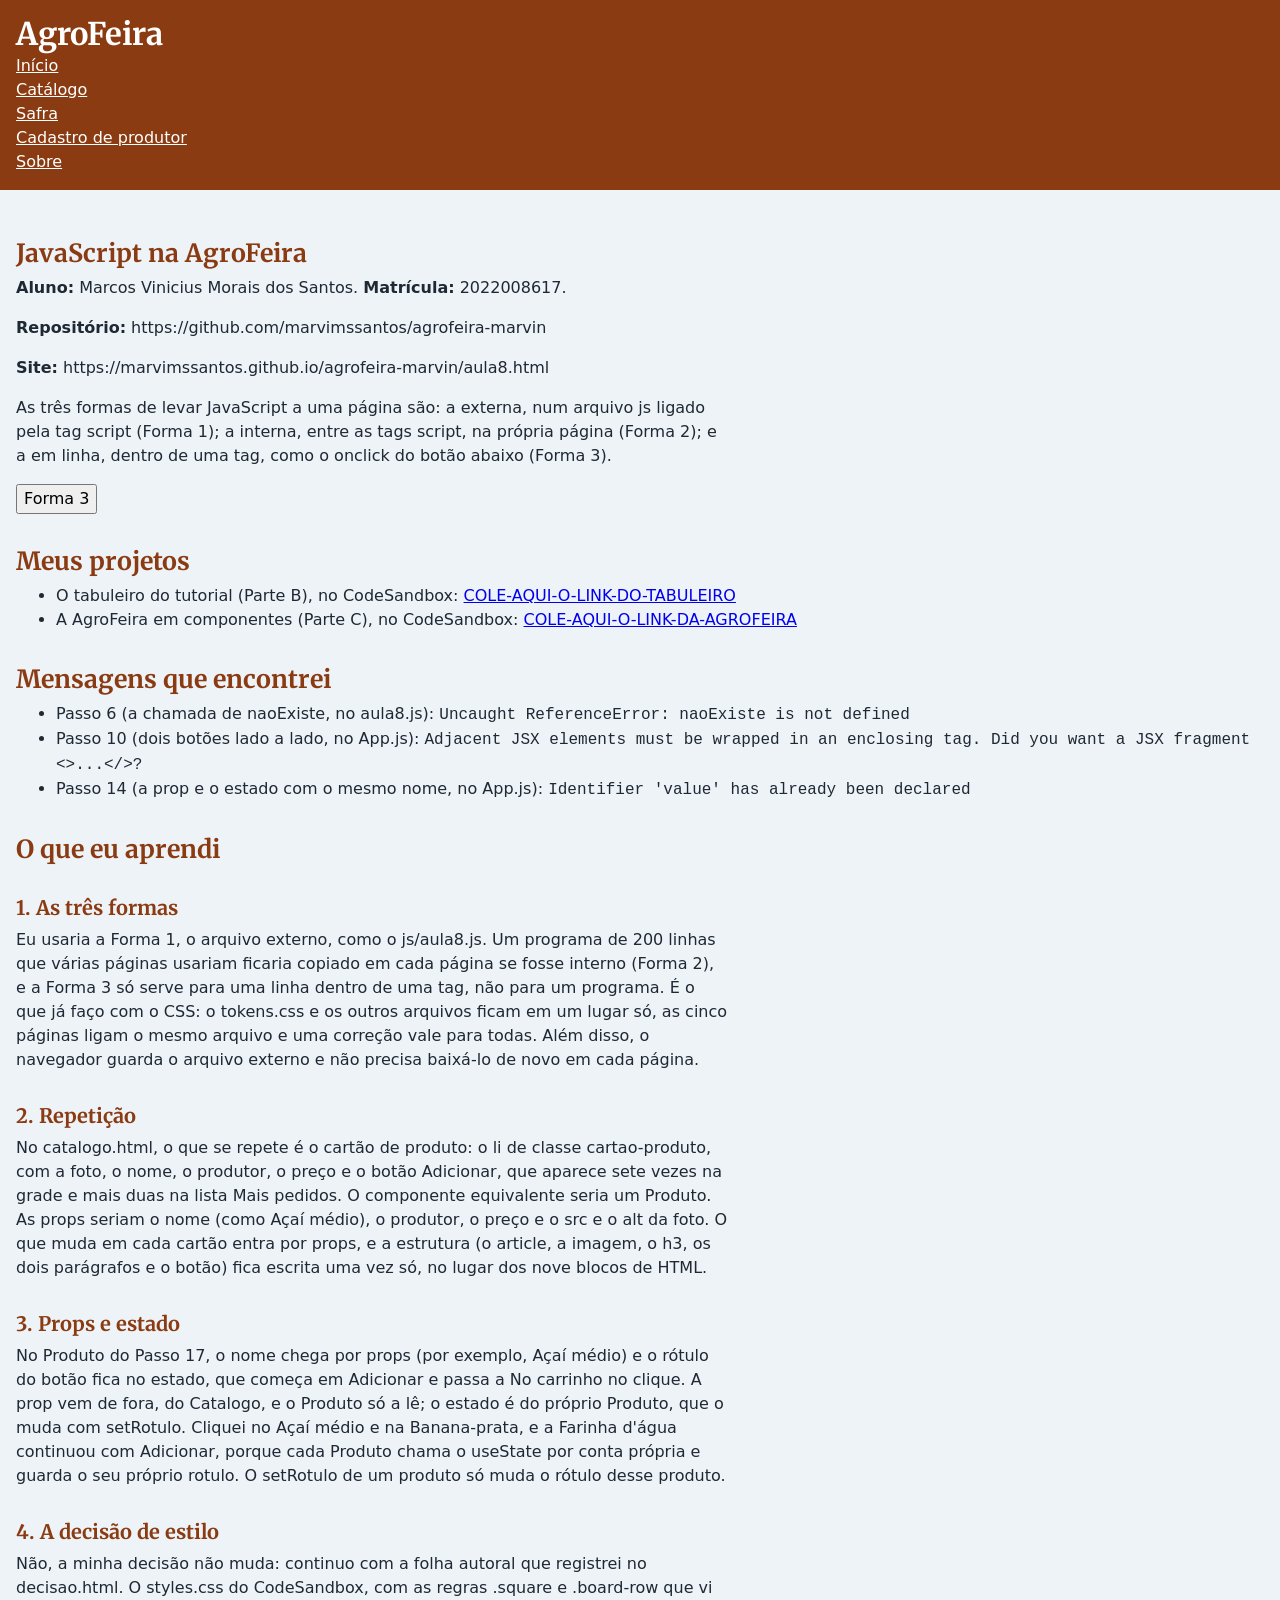
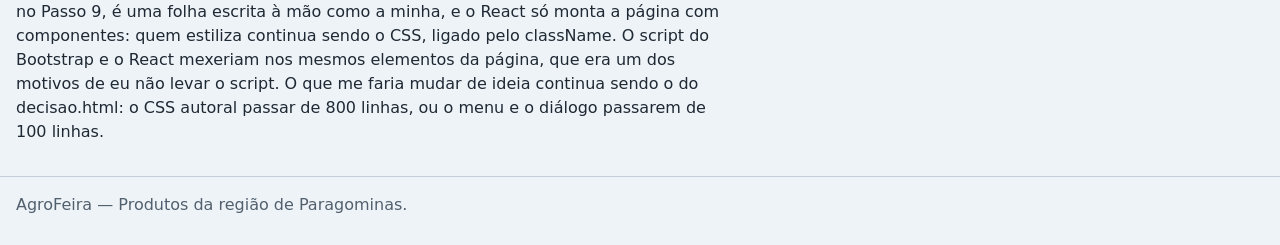
==== aula8.html @ 7d0c47d0 "Atividade 8: aula8.html e js/aula8.js" ====
<!DOCTYPE html>
<html lang="pt-BR">
<head>
    <meta charset="UTF-8">
    <meta name="viewport" content="width=device-width, initial-scale=1.0">
    <title>JavaScript na AgroFeira — Marcos Vinicius Morais dos Santos</title>
    <link rel="stylesheet" href="camadas.css">
    <link rel="preconnect" href="https://fonts.googleapis.com">
    <link rel="preconnect" href="https://fonts.gstatic.com" crossorigin>
    <link href="https://fonts.googleapis.com/css2?family=Merriweather:wght@400;700&display=swap" rel="stylesheet">
    <link rel="stylesheet" href="reset.css">
    <link rel="stylesheet" href="tokens.css">
    <link rel="stylesheet" href="base.css">
    <link rel="stylesheet" href="componentes.css">
    <link rel="stylesheet" href="utilitarios.css">
</head>
<body>

    <a href="#conteudo" class="pular">Pular para o conteúdo principal</a>

    <header class="cabecalho-site">
        <h1>AgroFeira</h1>

        <nav aria-label="Principal">
            <ul class="menu">
                <li><a href="index.html">Início</a></li>
                <li><a href="catalogo.html">Catálogo</a></li>
                <li><a href="safra.html">Safra</a></li>
                <li><a href="cadastro-produtor.html">Cadastro de produtor</a></li>
                <li><a href="sobre.html">Sobre</a></li>
            </ul>
        </nav>
    </header>

    <main id="conteudo">

        <h2>JavaScript na AgroFeira</h2>

        <p><strong>Aluno:</strong> Marcos Vinicius Morais dos Santos. <strong>Matrícula:</strong> 2022008617.</p>

        <p><strong>Repositório:</strong> https://github.com/marvimssantos/agrofeira-marvin</p>

        <p><strong>Site:</strong> https://marvimssantos.github.io/agrofeira-marvin/aula8.html</p>

        <p>As três formas de levar JavaScript a uma página são: a externa, num arquivo js ligado pela tag script (Forma 1); a interna, entre as tags script, na própria página (Forma 2); e a em linha, dentro de uma tag, como o onclick do botão abaixo (Forma 3).</p>

        <script src="js/aula8.js"></script>
        <script>console.log('Forma 2: interna, entre as tags script');</script>
        <button type="button" onclick="alert('Forma 3: em linha, dentro da tag')">Forma 3</button>

        <h2>Meus projetos</h2>

        <ul>
            <li>O tabuleiro do tutorial (Parte B), no CodeSandbox: <a href="COLE-AQUI-O-LINK-DO-TABULEIRO">COLE-AQUI-O-LINK-DO-TABULEIRO</a></li>
            <li>A AgroFeira em componentes (Parte C), no CodeSandbox: <a href="COLE-AQUI-O-LINK-DA-AGROFEIRA">COLE-AQUI-O-LINK-DA-AGROFEIRA</a></li>
        </ul>

        <h2>Mensagens que encontrei</h2>

        <ul>
            <li>Passo 6 (a chamada de naoExiste, no aula8.js): <code>Uncaught ReferenceError: naoExiste is not defined</code></li>
            <li>Passo 10 (dois botões lado a lado, no App.js): <code>Adjacent JSX elements must be wrapped in an enclosing tag. Did you want a JSX fragment &lt;&gt;...&lt;/&gt;?</code></li>
            <li>Passo 14 (a prop e o estado com o mesmo nome, no App.js): <code>Identifier 'value' has already been declared</code></li>
        </ul>

        <h2>O que eu aprendi</h2>

        <h3>1. As três formas</h3>
        <p>Eu usaria a Forma 1, o arquivo externo, como o js/aula8.js. Um programa de 200 linhas que várias páginas usariam ficaria copiado em cada página se fosse interno (Forma 2), e a Forma 3 só serve para uma linha dentro de uma tag, não para um programa. É o que já faço com o CSS: o tokens.css e os outros arquivos ficam em um lugar só, as cinco páginas ligam o mesmo arquivo e uma correção vale para todas. Além disso, o navegador guarda o arquivo externo e não precisa baixá-lo de novo em cada página.</p>

        <h3>2. Repetição</h3>
        <p>No catalogo.html, o que se repete é o cartão de produto: o li de classe cartao-produto, com a foto, o nome, o produtor, o preço e o botão Adicionar, que aparece sete vezes na grade e mais duas na lista Mais pedidos. O componente equivalente seria um Produto. As props seriam o nome (como Açaí médio), o produtor, o preço e o src e o alt da foto. O que muda em cada cartão entra por props, e a estrutura (o article, a imagem, o h3, os dois parágrafos e o botão) fica escrita uma vez só, no lugar dos nove blocos de HTML.</p>

        <h3>3. Props e estado</h3>
        <p>No Produto do Passo 17, o nome chega por props (por exemplo, Açaí médio) e o rótulo do botão fica no estado, que começa em Adicionar e passa a No carrinho no clique. A prop vem de fora, do Catalogo, e o Produto só a lê; o estado é do próprio Produto, que o muda com setRotulo. Cliquei no Açaí médio e na Banana-prata, e a Farinha d'água continuou com Adicionar, porque cada Produto chama o useState por conta própria e guarda o seu próprio rotulo. O setRotulo de um produto só muda o rótulo desse produto.</p>

        <h3>4. A decisão de estilo</h3>
        <p>Não, a minha decisão não muda: continuo com a folha autoral que registrei no decisao.html. O styles.css do CodeSandbox, com as regras .square e .board-row que vi no Passo 9, é uma folha escrita à mão como a minha, e o React só monta a página com componentes: quem estiliza continua sendo o CSS, ligado pelo className. O script do Bootstrap e o React mexeriam nos mesmos elementos da página, que era um dos motivos de eu não levar o script. O que me faria mudar de ideia continua sendo o do decisao.html: o CSS autoral passar de 800 linhas, ou o menu e o diálogo passarem de 100 linhas.</p>

    </main>

    <footer class="rodape-site">
        <p>AgroFeira — Produtos da região de Paragominas.</p>
    </footer>

</body>
</html>
---- camadas.css ----
@layer reset, base, componentes, utilitarios;
---- tokens.css ----
/* tokens.css — AgroFeira */

@layer base {

:root {
  /* O navegador pinta campos, barra de rolagem e cores de fábrica de acordo com o tema */
  color-scheme: light dark;

  /* Cores — contraste medido (AA = 4,5 | AAA = 7; régua do texto comum) */
  --cor-fundo: #EEF3F8;
  --cor-superficie: #FFFFFF;
  --cor-texto: #1F2933; /* 13,22:1 sobre o fundo (AAA); 14,76:1 sobre a superfície (AAA) */
  --cor-texto-suave: #52606D; /* 5,78:1 sobre o fundo (AA) */
  --cor-marca: #8A3B12; /* 6,93:1 sobre o fundo (AA) */
  --cor-sobre-marca: #FFFFFF; /* 7,73:1 sobre a marca (AAA) */
  --cor-borda: #C5CED8;

  /* Foco e hover (contornos: régua de 3:1) */
  --cor-foco: #1D4ED8; /* 6,00:1 sobre o fundo; 6,70:1 sobre a superfície */
  --cor-marca-forte: #6B2D0E; /* 10,46:1 com a cor sobre a marca (AAA) */

  /* Trios para o link do Bootstrap (rgba lê três números separados por vírgula) */
  --cor-marca-rgb: 138, 59, 18; /* cópia de --cor-marca (#8A3B12) */
  --cor-marca-forte-rgb: 107, 45, 14; /* cópia de --cor-marca-forte (#6B2D0E) */

  /* Letras */
  --fonte-texto: system-ui, sans-serif;
  --fonte-titulo: "Merriweather", serif;

  /* Escala modular: multiplicador = 1,25 */
  /* h3 = 1 x 1,25 = 1,25 | h2 = 1,25 x 1,25 = 1,5625 ~ 1,563 | h1 = 1,563 x 1,25 = 1,953 */
  --tamanho-texto: 1rem;
  --tamanho-h3: 1.25rem;
  --tamanho-h2: 1.563rem;
  --tamanho-h1: 1.953rem;

  /* Espaços */
  --espaco-1: 0.25rem;
  --espaco-2: 0.5rem;
  --espaco-3: 1rem;
  --espaco-4: 2rem;

  /* Forma */
  --raio: 8px;
  --sombra: 0 2px 6px rgb(0 0 0 / 0.2);
}

/* Tema escuro: só troca os valores dos tokens de cor, com os mesmos nomes */
@media (prefers-color-scheme: dark) {
  :root {
    --cor-fundo: #16110E;
    --cor-superficie: #241C17;
    --cor-texto: #F2EDE9; /* 16,12:1 sobre o fundo (AAA); 14,41:1 sobre a superfície (AAA) */
    --cor-texto-suave: #C4B8AF; /* 9,66:1 sobre o fundo (AAA); 8,63:1 sobre a superfície (AAA) */
    --cor-marca: #F0966A; /* 8,28:1 sobre o fundo (AAA); 7,40:1 sobre a superfície (AAA) */
    --cor-sobre-marca: #1E1007; /* 8,19:1 sobre a marca (AAA) */
    --cor-borda: #4D4038;

    --cor-foco: #8AB8FF; /* 9,26:1 sobre o fundo; 8,28:1 sobre a superfície */
    --cor-marca-forte: #F8B896; /* 10,85:1 com a cor sobre a marca (AAA) */

    --cor-marca-rgb: 240, 150, 106; /* cópia de --cor-marca (#F0966A) */
    --cor-marca-forte-rgb: 248, 184, 150; /* cópia de --cor-marca-forte (#F8B896) */
  }
}

}
---- base.css ----
/* base.css — camada base: a página, os elementos, a casca do catálogo e o anel de foco */
@layer base {

  /* Página inteira */
  body {
    background: var(--cor-fundo);
    color: var(--cor-texto);
    font-family: var(--fonte-texto);
    font-size: var(--tamanho-texto);
  }

  main,
  aside {
    padding: var(--espaco-3);
  }

  /* Títulos */
  h1,
  h2,
  h3 {
    font-family: var(--fonte-titulo);
    line-height: 1.2;
  }

  h1 {
    font-size: var(--tamanho-h1);
  }

  h2 {
    font-size: var(--tamanho-h2);
  }

  h3 {
    font-size: var(--tamanho-h3);
  }

  h2,
  h3 {
    color: var(--cor-marca);
    margin-top: var(--espaco-4);
    margin-bottom: var(--espaco-2);
  }

  /* Parágrafos: ritmo vertical e medida da linha */
  p {
    margin-bottom: var(--espaco-3);
    max-width: 70ch;
  }

  /* Citação e glossário */
  blockquote {
    color: var(--cor-texto-suave);
    padding-left: var(--espaco-3);
  }

  dt {
    font-weight: bold;
  }

  /* Casca do catálogo, mobile-first: uma coluna na base, na ordem do HTML, por áreas nomeadas */
  .pagina-catalogo {
    display: grid;
    grid-template-columns: minmax(0, 1fr);
    grid-template-areas:
      "cabecalho"
      "menu"
      "conteudo"
      "lateral"
      "rodape";
    gap: var(--espaco-3);
  }

  .pagina-catalogo > header {
    grid-area: cabecalho;
  }

  .pagina-catalogo > nav {
    grid-area: menu;
  }

  .pagina-catalogo > main {
    grid-area: conteudo;
  }

  .pagina-catalogo > aside {
    grid-area: lateral;
  }

  .pagina-catalogo > footer {
    grid-area: rodape;
  }

  /* Três colunas a partir de 46rem: menu 12rem + lateral 16rem + 2 espaços de 1rem + conteúdo mínimo de 14rem (cartão de 12rem + 2rem de preenchimento) = 44rem, com 2rem de folga para a barra de rolagem */
  @media (min-width: 46rem) {
    .pagina-catalogo {
      grid-template-columns: 12rem minmax(0, 1fr) 16rem;
      grid-template-areas:
        "cabecalho cabecalho cabecalho"
        "menu conteudo lateral"
        "rodape rodape rodape";
    }
  }

  /* Anel de foco do teclado, para todos os elementos */
  :focus-visible {
    outline: 3px solid var(--cor-foco);
    outline-offset: 3px;
  }
}
---- componentes.css ----
/* componentes.css — camada componentes: as peças do site, com os estados e as container queries */
@layer componentes {

  /* cabecalho-site */
  .cabecalho-site {
    background: var(--cor-marca);
    color: var(--cor-sobre-marca);
    padding: var(--espaco-3);
  }

  /* menu */
  .menu {
    list-style: none;
    padding: 0;
  }

  .menu a {
    color: var(--cor-sobre-marca);
  }

  .menu a[aria-current="page"] {
    font-weight: bold;
  }

  /* menu do catálogo: saiu do cabeçalho, então leva o fundo da marca e o preenchimento (só o nav filho direto do body) */
  .pagina-catalogo > nav {
    background: var(--cor-marca);
    padding: var(--espaco-3);
  }

  /* pular: fora da tela enquanto não tem o foco; ao Tab, aparece no canto, por cima do cabeçalho */
  .pular {
    position: absolute;
    top: var(--espaco-2);
    left: var(--espaco-2);
    transform: translateY(-200%);
    background: var(--cor-superficie);
    color: var(--cor-texto);
    padding: var(--espaco-2) var(--espaco-3);
    border-radius: var(--raio);
    z-index: 1;
  }

  .pular:focus {
    transform: translateY(0);
  }

  /* rodape-site */
  .rodape-site {
    border-top: 1px solid var(--cor-borda);
    color: var(--cor-texto-suave);
    padding: var(--espaco-3);
  }

  /* lista-produtos: parte comum às duas listas (grade do conteúdo e lista da lateral) */
  .lista-produtos {
    list-style: none;
    padding: 0;
    display: grid;
    gap: var(--espaco-3);
  }

  /* lista-produtos no conteúdo: as colunas se ajustam sozinhas ao espaço, sem media query */
  main .lista-produtos {
    grid-template-columns: repeat(auto-fit, minmax(12rem, 1fr));
  }

  /* lista-produtos na lateral: uma coluna só */
  aside .lista-produtos {
    grid-template-columns: minmax(0, 1fr);
  }

  /* destaque: ocupa a linha inteira da grade, seja qual for o número de colunas */
  .destaque {
    grid-column: 1 / -1;
  }

  /* cartao-produto: é o contêiner de medida; a largura e o espaço vêm da grade */
  .cartao-produto {
    background: var(--cor-superficie);
    border: 1px solid var(--cor-borda);
    border-radius: var(--raio);
    box-shadow: var(--sombra);
    padding: var(--espaco-3);
    container-type: inline-size;
  }

  /* cartao-produto: foto, título, produtor e preço */
  .cartao-produto img {
    border-radius: var(--raio);
  }

  .cartao-produto h3 {
    margin-top: var(--espaco-2);
    margin-bottom: var(--espaco-2);
  }

  .produtor {
    color: var(--cor-texto-suave);
    margin-bottom: var(--espaco-2);
  }

  .preco {
    font-weight: bold;
    margin-bottom: var(--espaco-2);
  }

  /* Container query — o cartão deita a foto ao lado do texto quando o espaço dele passa de 25rem, e não pela largura da janela. */
  @container (min-width: 25rem) {
    .cartao-produto article {
      display: grid;
      grid-template-columns: 10rem minmax(0, 1fr);
      column-gap: var(--espaco-3);
    }

    .cartao-produto article > * {
      grid-column: 2;
    }

    .cartao-produto article > img {
      grid-column: 1;
      grid-row: 1 / span 4;
      height: 100%;
      object-fit: cover;
    }

    .cartao-produto h3 {
      margin-top: 0;
    }
  }

  /* :has() — contorna o cartão inteiro, na cor do anel, quando o botão dentro dele recebe o foco do teclado. */
  .cartao-produto:has(button:focus-visible) {
    outline: 3px solid var(--cor-foco);
    outline-offset: 3px;
  }

  /* figura-destaque */
  .figura-destaque figcaption {
    color: var(--cor-texto-suave);
    margin-top: var(--espaco-1);
  }

  /* busca */
  .busca input {
    border: 1px solid var(--cor-borda);
    border-radius: var(--raio);
    padding: 0.5em;
    background: var(--cor-superficie);
  }

  /* barra-categorias: Flexbox; os botões quebram de linha quando não cabem */
  .barra-categorias {
    display: flex;
    flex-wrap: wrap;
    gap: var(--espaco-2);
    list-style: none;
    padding: 0;
    margin-bottom: var(--espaco-3);
  }

  /* botões do site: lupa, cadastro, categorias e cartões */
  .busca button,
  .formulario-cadastro button,
  .barra-categorias button,
  .cartao-produto button {
    background: var(--cor-marca);
    color: var(--cor-sobre-marca);
    border: none;
    border-radius: var(--raio);
    padding: 0.5em 1em;
  }

  .busca button:hover,
  .formulario-cadastro button:hover,
  .barra-categorias button:hover,
  .cartao-produto button:hover {
    background: var(--cor-marca-forte);
  }

  /* aviso */
  .aviso {
    background: var(--cor-superficie);
    border: 2px solid var(--cor-marca);
    border-radius: var(--raio);
    padding: var(--espaco-3);
    margin-top: var(--espaco-3);
    max-width: 70ch;
  }

  /* tabela-safra */
  .tabela-safra th,
  .tabela-safra td {
    padding: var(--espaco-2);
  }

  .tabela-safra thead th {
    background: var(--cor-marca);
    color: var(--cor-sobre-marca);
  }

  .tabela-safra td {
    background: var(--cor-superficie);
  }

  /* formulario-cadastro */
  .formulario-cadastro > fieldset {
    border: 1px solid var(--cor-borda);
    border-radius: var(--raio);
    padding: var(--espaco-3);
    margin-bottom: var(--espaco-3);
  }

  .formulario-cadastro fieldset fieldset {
    border: none;
    padding: 0;
  }

  .formulario-cadastro legend {
    font-weight: bold;
    color: var(--cor-marca);
  }

  input[type="text"],
  input[type="email"],
  input[type="tel"],
  input[type="number"],
  input[type="date"],
  select,
  textarea {
    border: 1px solid var(--cor-borda);
    border-radius: var(--raio);
    padding: 0.5em;
    background: var(--cor-superficie);
  }

  /* pergunta */
  .pergunta {
    border: 1px solid var(--cor-borda);
    border-radius: var(--raio);
    padding: var(--espaco-3);
    margin-bottom: var(--espaco-2);
    max-width: 70ch;
  }

  /* foco sobre a faixa da marca: o anel usa a cor feita para ficar sobre a marca */
  .cabecalho-site :focus-visible,
  .menu :focus-visible,
  .pular:focus-visible {
    outline-color: var(--cor-sobre-marca);
  }
}
---- utilitarios.css ----
@layer utilitarios {}
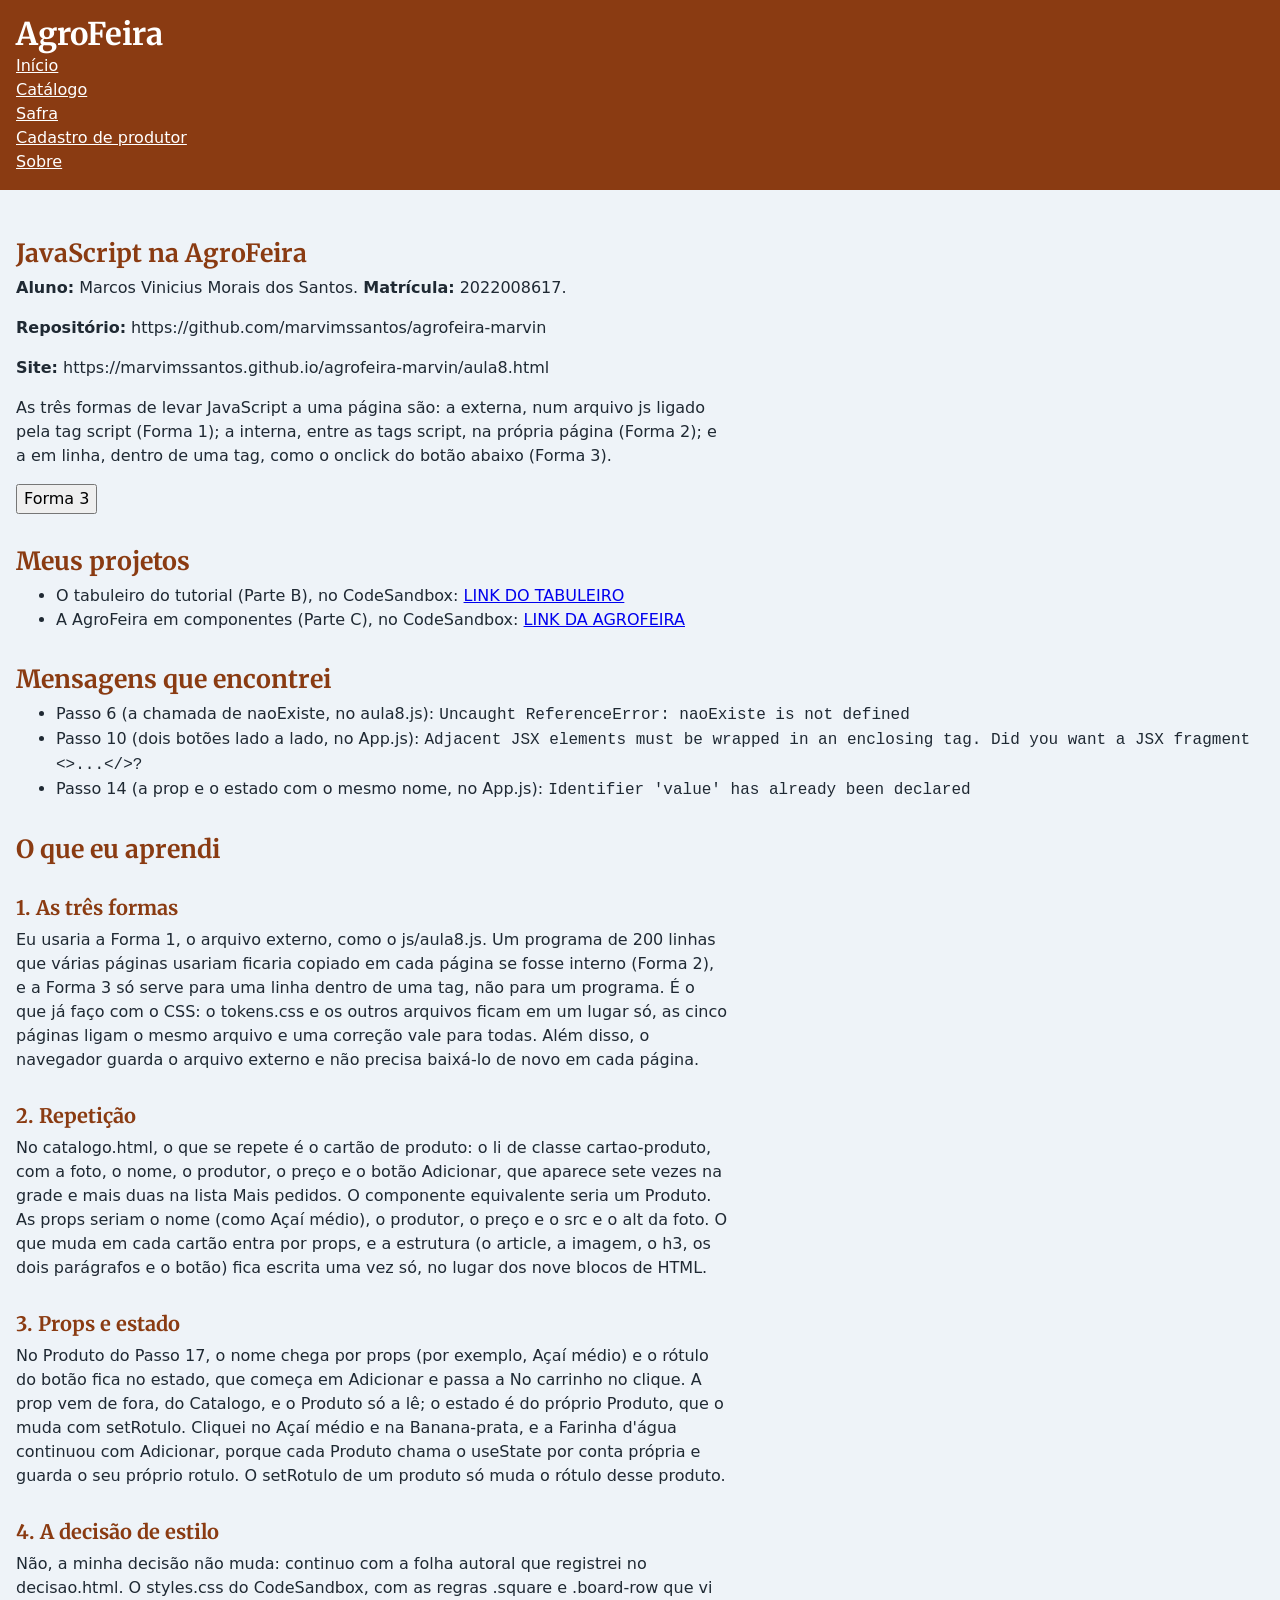
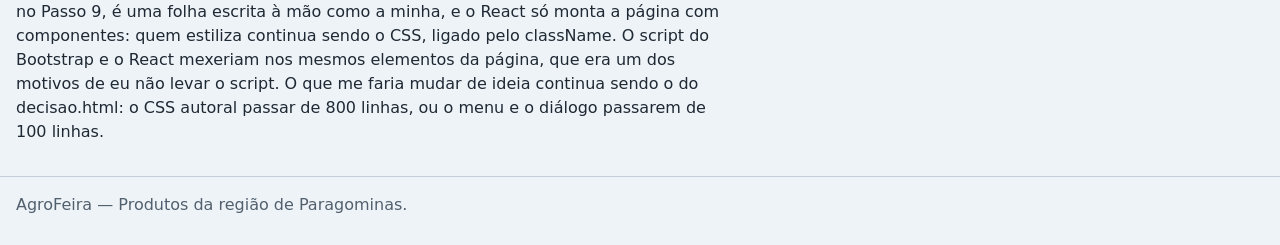
==== commit dde06b6c: "mudança" ====
--- a/aula8.html
+++ b/aula8.html
@@ -51,8 +51,8 @@
         <h2>Meus projetos</h2>
 
         <ul>
-            <li>O tabuleiro do tutorial (Parte B), no CodeSandbox: <a href="COLE-AQUI-O-LINK-DO-TABULEIRO">COLE-AQUI-O-LINK-DO-TABULEIRO</a></li>
-            <li>A AgroFeira em componentes (Parte C), no CodeSandbox: <a href="COLE-AQUI-O-LINK-DA-AGROFEIRA">COLE-AQUI-O-LINK-DA-AGROFEIRA</a></li>
+            <li>O tabuleiro do tutorial (Parte B), no CodeSandbox: <a href="https://codesandbox.io/p/sandbox/react-dev-forked-n3xrkg">LINK DO TABULEIRO</a></li>
+            <li>A AgroFeira em componentes (Parte C), no CodeSandbox: <a href="https://codesandbox.io/p/sandbox/react-dev-forked-vpc4wm">LINK DA AGROFEIRA</a></li>
         </ul>
 
         <h2>Mensagens que encontrei</h2>
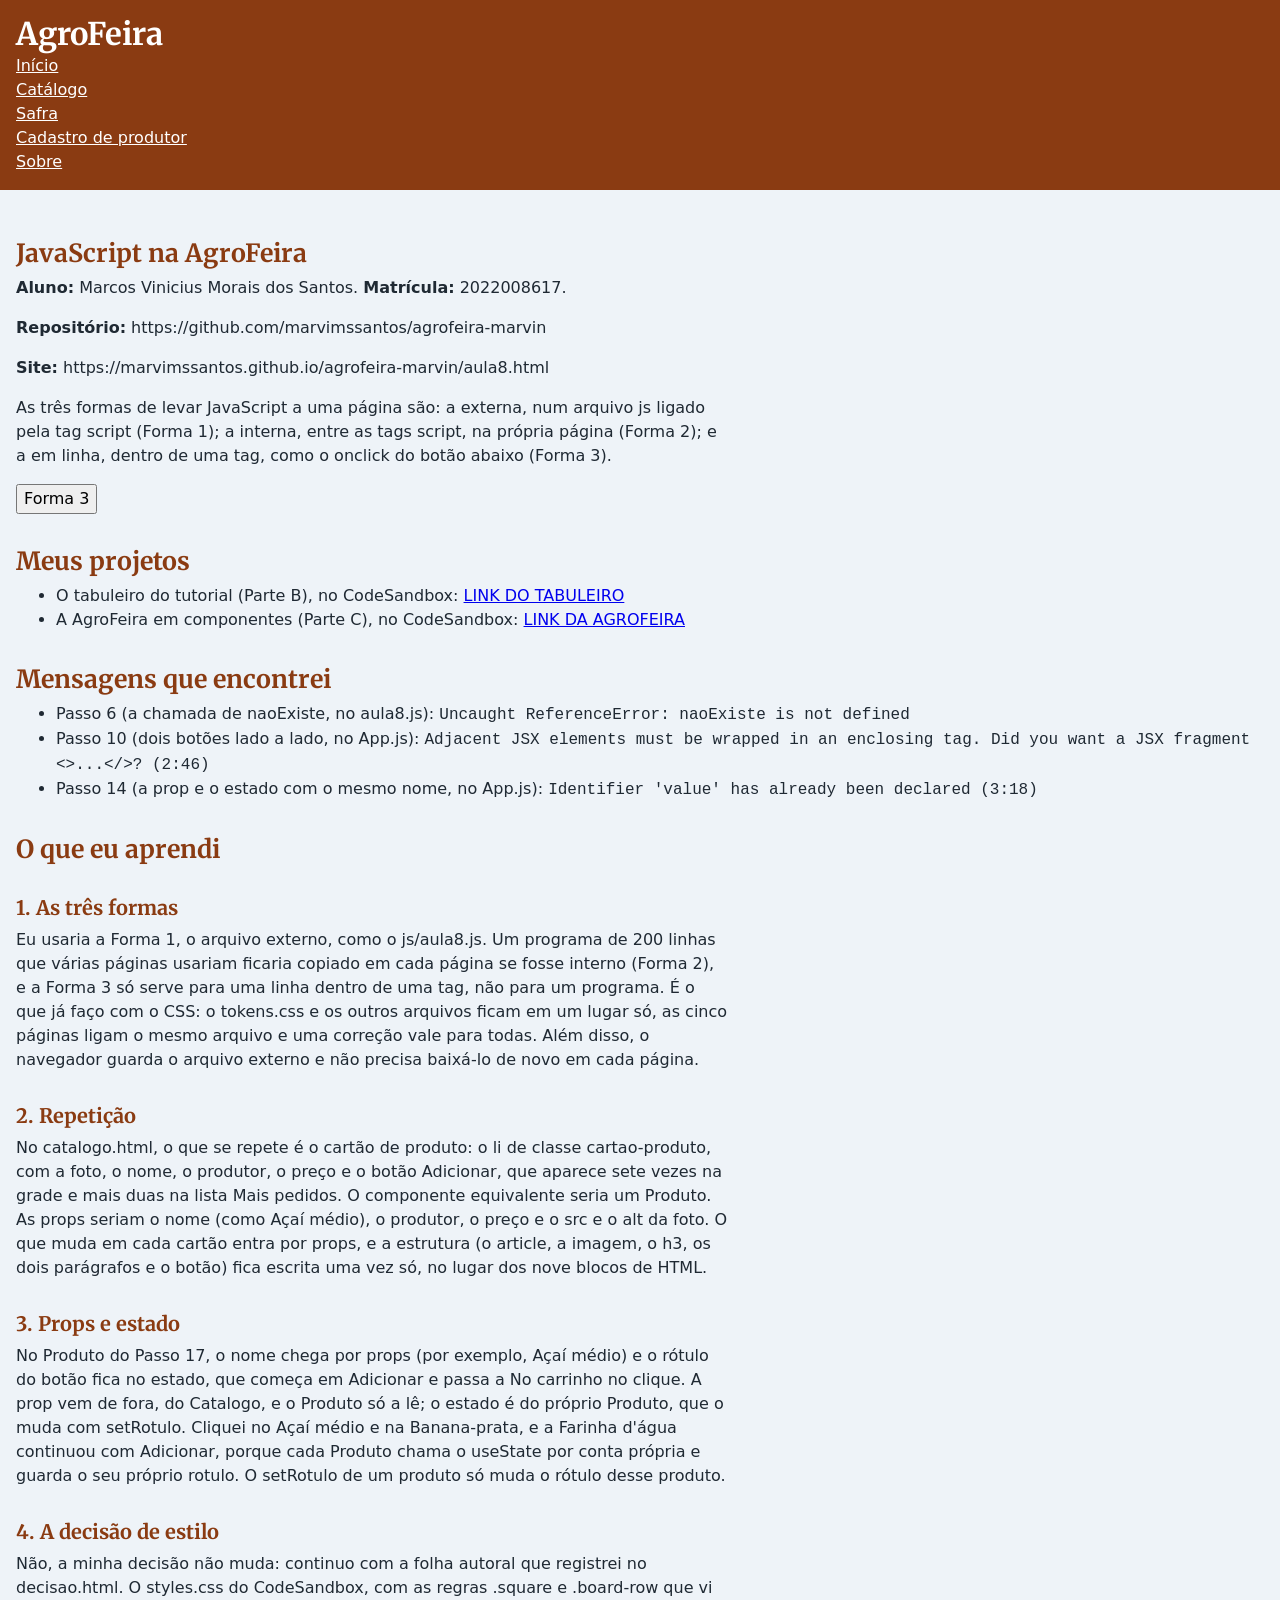
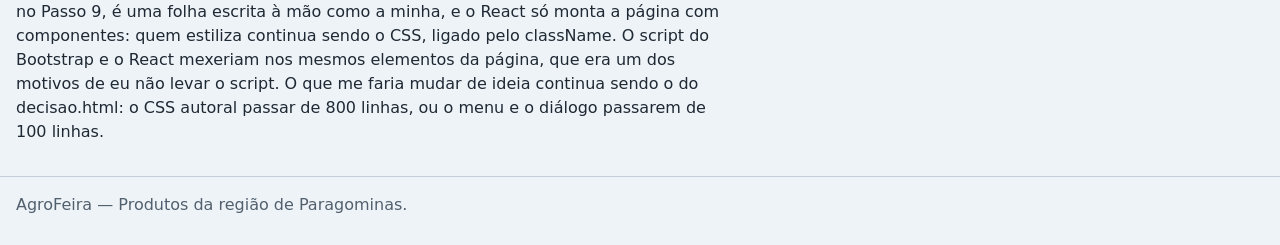
==== commit 8d61f10d: "reajuste" ====
--- a/aula8.html
+++ b/aula8.html
@@ -59,8 +59,8 @@
 
         <ul>
             <li>Passo 6 (a chamada de naoExiste, no aula8.js): <code>Uncaught ReferenceError: naoExiste is not defined</code></li>
-            <li>Passo 10 (dois botões lado a lado, no App.js): <code>Adjacent JSX elements must be wrapped in an enclosing tag. Did you want a JSX fragment &lt;&gt;...&lt;/&gt;?</code></li>
-            <li>Passo 14 (a prop e o estado com o mesmo nome, no App.js): <code>Identifier 'value' has already been declared</code></li>
+            <li>Passo 10 (dois botões lado a lado, no App.js): <code>Adjacent JSX elements must be wrapped in an enclosing tag. Did you want a JSX fragment &lt;&gt;...&lt;/&gt;? (2:46)</code></li>
+            <li>Passo 14 (a prop e o estado com o mesmo nome, no App.js): <code>Identifier 'value' has already been declared (3:18)</code></li>
         </ul>
 
         <h2>O que eu aprendi</h2>
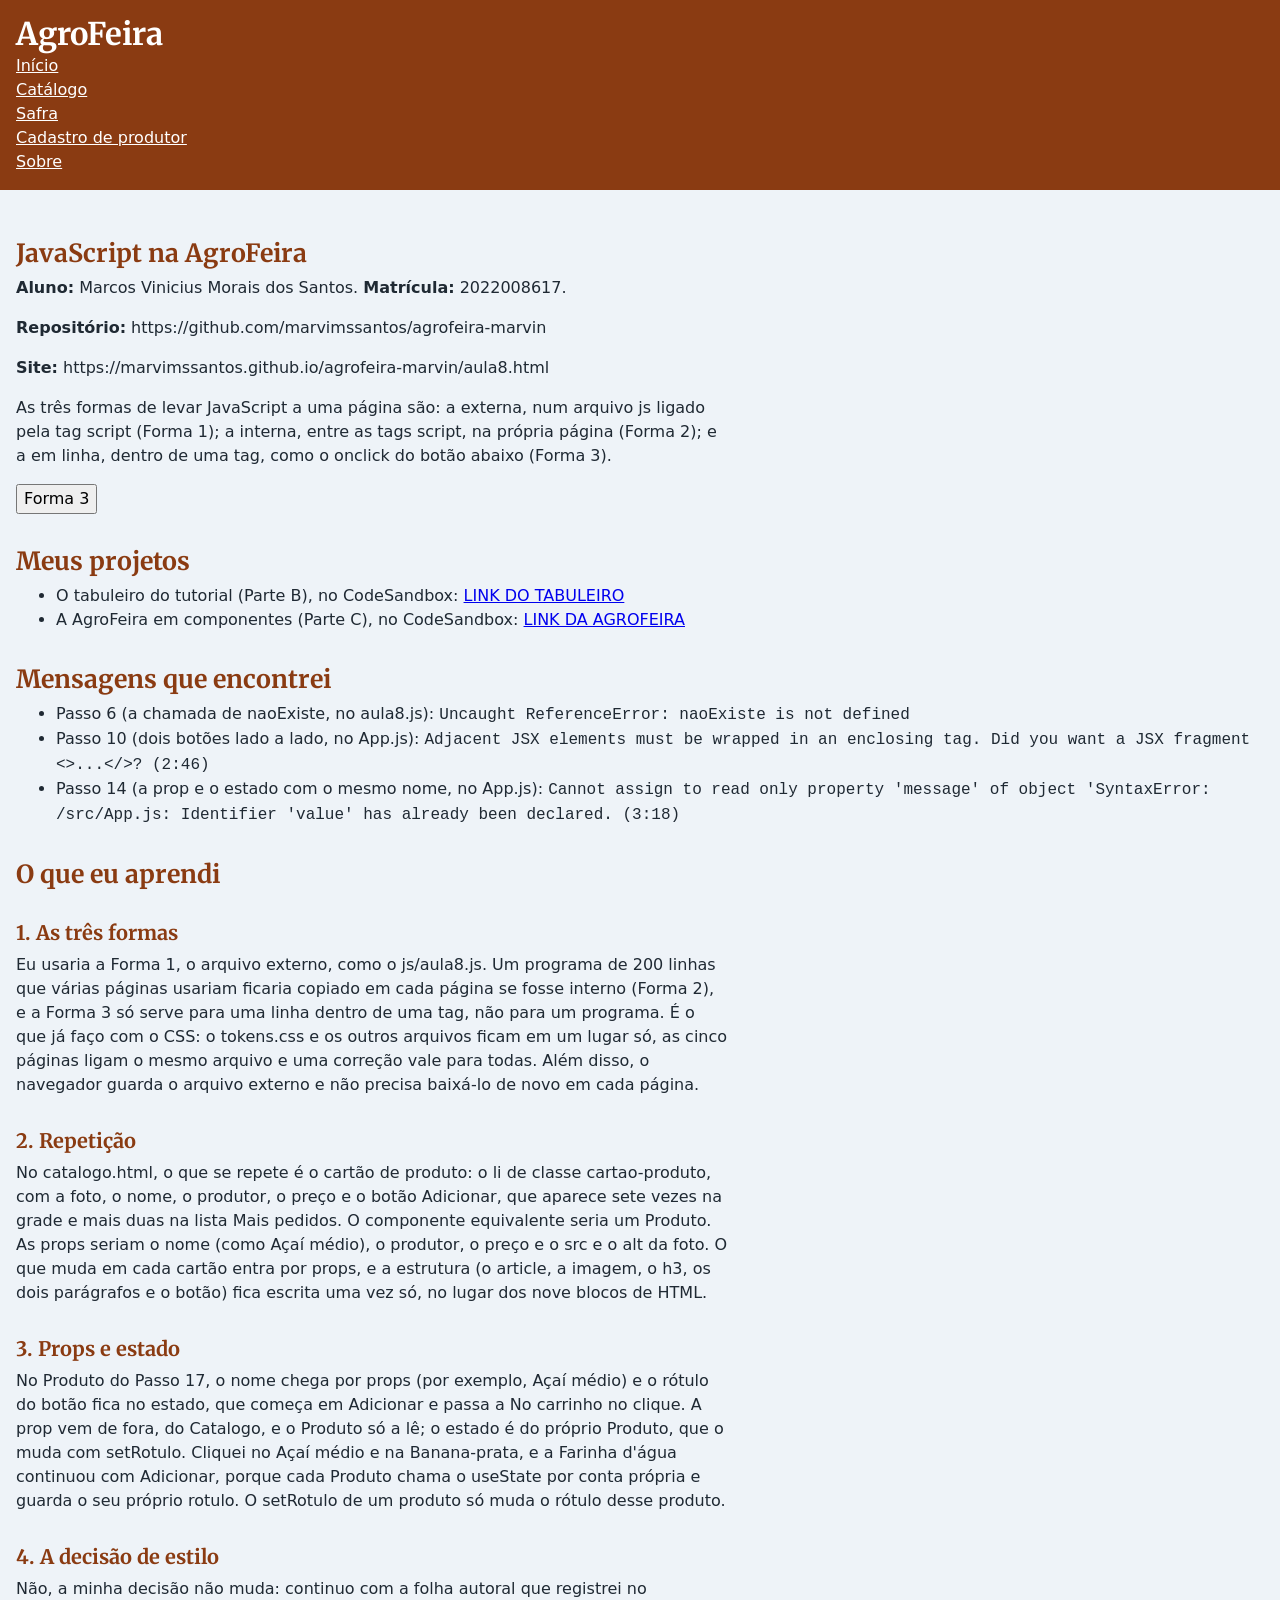
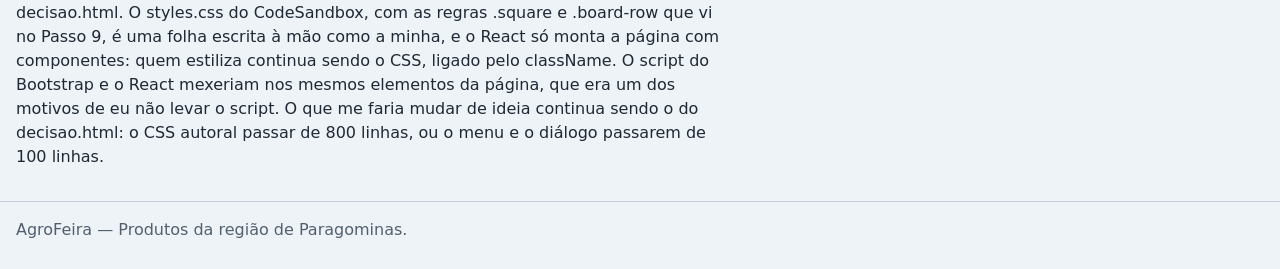
==== commit 33548d88: "mais uma vez" ====
--- a/aula8.html
+++ b/aula8.html
@@ -60,7 +60,7 @@
         <ul>
             <li>Passo 6 (a chamada de naoExiste, no aula8.js): <code>Uncaught ReferenceError: naoExiste is not defined</code></li>
             <li>Passo 10 (dois botões lado a lado, no App.js): <code>Adjacent JSX elements must be wrapped in an enclosing tag. Did you want a JSX fragment &lt;&gt;...&lt;/&gt;? (2:46)</code></li>
-            <li>Passo 14 (a prop e o estado com o mesmo nome, no App.js): <code>Identifier 'value' has already been declared (3:18)</code></li>
+            <li>Passo 14 (a prop e o estado com o mesmo nome, no App.js): <code>Cannot assign to read only property 'message' of object 'SyntaxError: /src/App.js: Identifier 'value' has already been declared. (3:18)</code></li>
         </ul>
 
         <h2>O que eu aprendi</h2>
